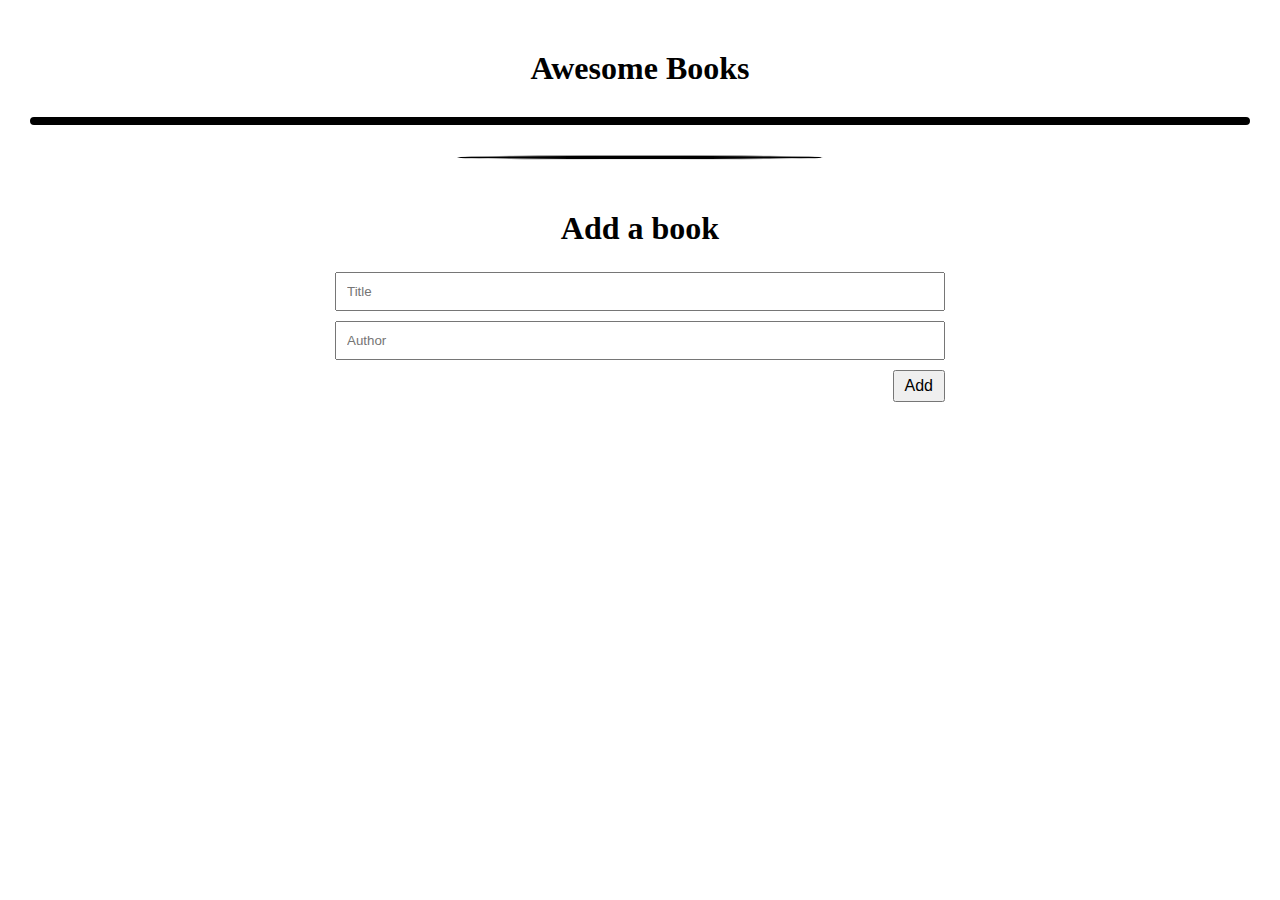
==== index.html @ e69cd32a "Add style to page" ====
<!DOCTYPE html>
<html lang="en">
<head>
  <meta charset="UTF-8">
  <meta http-equiv="X-UA-Compatible" content="IE=edge">
  <meta name="viewport" content="width=device-width, initial-scale=1.0">
  <link rel="stylesheet" href="styles.css">
  <title>Awesome Books</title>
</head>
<body>
  <h1>Awesome Books</h1>
  <ul id="add-book"></ul>
  <hr>
  <h1>Add a book</h1>
  <form id="book-entry">
    <input type="text" placeholder="Title" required />
    <input type="text" placeholder="Author" required />
    <button type="submit">Add</button>
  </form>  
  <script src="index.js"></script>
</body>
</html>
---- styles.css ----
* {
  margin: 0;
  padding: 0;
  box-sizing: border-box;
}

body {
  display: flex;
  flex-direction: column;
  justify-content: center;
  align-items: center;
  padding: 25px 30px;
}

body hr {
  background-color: black;
  width: 30%;
  height: 5px;
  margin: 25px;
  border-radius: 50%;
}

body h1 {
  padding: 25px 15px 25px;
}

#add-book {
  display: grid;
  grid-template-columns: auto;
  grid-template-rows: auto;
  width: 100%;
  border: 4px solid black;
  border-radius: 4px;
  margin: 5px;
}

#add-book li {
  display: flex;
  justify-content: space-between;
  align-items: center;
  width: 100%;
  padding: 5px;
  background-color: rgb(243, 243, 243);
}

#add-book li:nth-of-type(2n) {
  background-color: rgb(206, 206, 206);
}

#book-entry button {
  padding: 5px 10px;
  font-size: 16px;
}

#add-book li button {
  text-align: right;
  font-size: 12px;
  padding: 5px;
  margin-right: 10px;
}

#add-book div {
  display: flex;
}

#add-book li h2 {
  font-size: 16px;
  margin-right: 5px;
}

#add-book li p {
  font-size: 16px;
}

#book-entry {
  display: flex;
  flex-direction: column;
  align-items: flex-end;
  width: 50%;
}

#book-entry input {
  width: 100%;
  padding: 10px;
  margin-bottom: 10px;
}
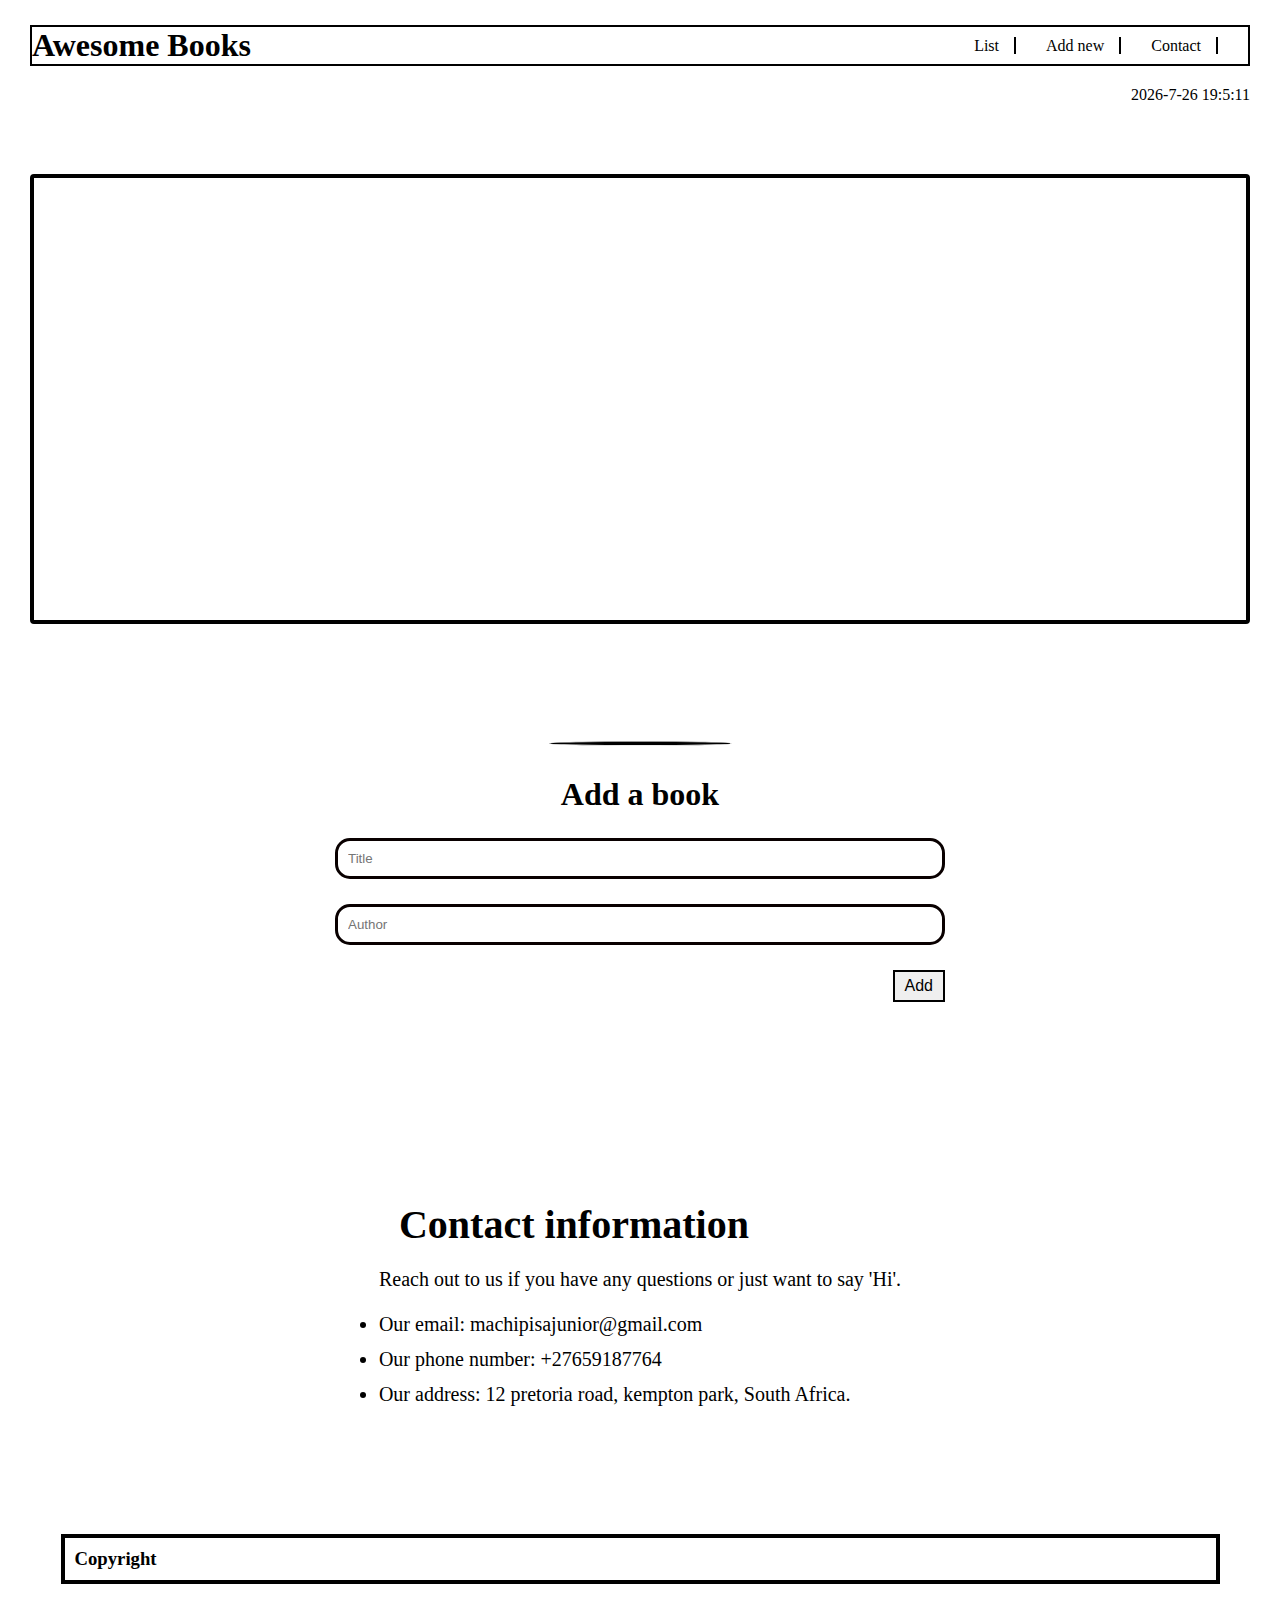
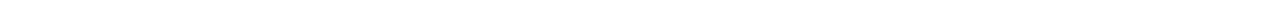
==== commit de305fc7: "Add header, footer and contact section" ====
--- a/index.html
+++ b/index.html
@@ -8,15 +8,74 @@
   <title>Awesome Books</title>
 </head>
 <body>
-  <h1>Awesome Books</h1>
+  <header>
+    <h1>Awesome Books</h1>
+    <nav>
+      <li>
+        <a href="#add-book">
+          List
+        </a>
+      </li>
+
+      <li>
+        <a href="#book-entry">
+          Add new
+        </a>
+      </li>
+
+      <li>
+        <a href="#contact">
+          Contact
+        </a>
+        
+      </li>
+    </nav>
+  </header>
+  
+  <div class="time">
+    <p id="currentDateTime"></p>
+  </div>
+
   <ul id="add-book"></ul>
-  <hr>
-  <h1>Add a book</h1>
+
   <form id="book-entry">
+    <div id="title">
+      <hr>
+      <h1>Add a book</h1>
+    </div>
     <input type="text" placeholder="Title" required />
     <input type="text" placeholder="Author" required />
     <button type="submit">Add</button>
-  </form>  
+  </form> 
+
+  <section id="contact">
+    <h1>
+      Contact information
+    </h1>
+
+  <p>
+    Reach out to us if you have any questions or just want to say 'Hi'.
+  </p>
+
+  <ul>
+    <li>
+Our email: machipisajunior@gmail.com
+    </li>
+
+    <li>
+      Our phone number: +27659187764
+    </li>
+
+    <li>
+      Our address: 12 pretoria road, kempton park, South Africa.
+    </li>
+  </ul>
+  </section>
+
+  <footer>
+    <h3>Copyright</h3>
+  </footer>
+
   <script src="index.js"></script>
 </body>
 </html>--- a/styles.css
+++ b/styles.css
@@ -12,7 +12,15 @@
   padding: 25px 30px;
 }
 
-body hr {
+#title {
+  display: flex;
+  flex-direction: column;
+  justify-content: center;
+  align-items: center;
+  width: 100%;
+}
+
+#title hr {
   background-color: black;
   width: 30%;
   height: 5px;
@@ -20,8 +28,49 @@
   border-radius: 50%;
 }
 
-body h1 {
-  padding: 25px 15px 25px;
+#title h1 {
+  padding: 5px 15px 25px;
+}
+
+header {
+  display: flex;
+  justify-content: space-between;
+  align-items: center;
+  width: 100%;
+  border: 2px solid black;
+}
+
+header nav {
+  display: flex;
+}
+
+header nav li {
+  list-style: none;
+}
+
+header nav li a {
+  text-decoration: none;
+  color: black;
+  margin-right: 30px;
+  border-right: 2px solid black;
+  padding-right: 15px;
+  font-size: 16px;
+}
+
+header nav li a:hover {
+  color: rgb(43, 133, 230);
+}
+
+.time {
+  display: flex;
+  justify-content: flex-end;
+  width: 100%;
+  padding-top: 20px;
+  padding-bottom: 20px;
+}
+
+#currentDateTime {
+  border: none;
 }
 
 #add-book {
@@ -31,7 +80,8 @@
   width: 100%;
   border: 4px solid black;
   border-radius: 4px;
-  margin: 5px;
+  margin: 50px 5px 10px;
+  height: 50vh;
 }
 
 #add-book li {
@@ -50,6 +100,17 @@
 #book-entry button {
   padding: 5px 10px;
   font-size: 16px;
+  border: 2px solid;
+}
+
+#book-entry button:hover {
+  background-color: black;
+  color: white;
+}
+
+#book-entry button:active {
+  background-color: teal;
+  color: white;
 }
 
 #add-book li button {
@@ -68,6 +129,10 @@
   margin-right: 5px;
 }
 
+#contact p {
+  margin-bottom: 10px;
+}
+
 #add-book li p {
   font-size: 16px;
 }
@@ -76,11 +141,40 @@
   display: flex;
   flex-direction: column;
   align-items: flex-end;
+  justify-content: center;
   width: 50%;
+  height: 50vh;
 }
 
 #book-entry input {
   width: 100%;
   padding: 10px;
+  margin-bottom: 25px;
+  border: 3px solid rgb(9, 0, 0);
+  border-radius: 15px;
+}
+
+footer {
+  border: 4px solid black;
+  width: 95%;
+  padding: 10px;
   margin-bottom: 10px;
 }
+
+#contact {
+  display: flex;
+  flex-direction: column;
+  justify-content: center;
+  height: 50vh;
+  width: auto;
+  font-size: 20px;
+  line-height: 35px;
+}
+
+#contact h1 {
+  margin: 20px;
+}
+
+#contact ul {
+  margin-bottom: 20px;
+}
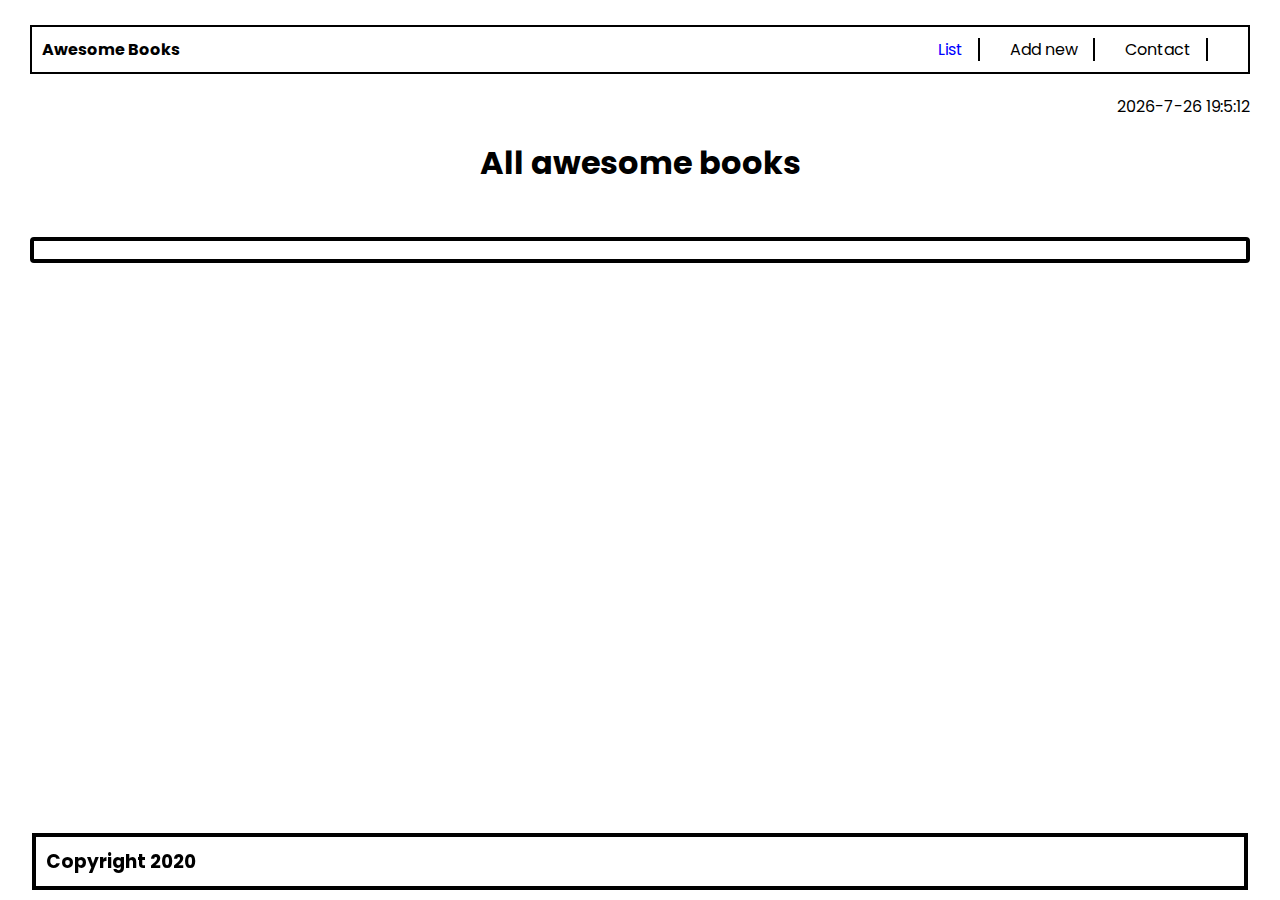
==== commit 260f2b22: "Add style to the website" ====
--- a/index.html
+++ b/index.html
@@ -4,27 +4,30 @@
   <meta charset="UTF-8">
   <meta http-equiv="X-UA-Compatible" content="IE=edge">
   <meta name="viewport" content="width=device-width, initial-scale=1.0">
+  <link rel="preconnect" href="https://fonts.googleapis.com">
+  <link rel="preconnect" href="https://fonts.gstatic.com" crossorigin>
+  <link href="https://fonts.googleapis.com/css2?family=Poppins:wght@200;300;400&display=swap" rel="stylesheet">
   <link rel="stylesheet" href="styles.css">
   <title>Awesome Books</title>
 </head>
 <body>
   <header>
-    <h1>Awesome Books</h1>
+    <h3>Awesome Books</h3>
     <nav>
       <li>
-        <a href="#add-book">
+        <a href="#add" class="link active">
           List
         </a>
       </li>
 
       <li>
-        <a href="#book-entry">
+        <a href="#add-new" class="link">
           Add new
         </a>
       </li>
 
       <li>
-        <a href="#contact">
+        <a href="#info" class="link">
           Contact
         </a>
         
@@ -35,47 +38,57 @@
   <div class="time">
     <p id="currentDateTime"></p>
   </div>
-
-  <ul id="add-book"></ul>
-
-  <form id="book-entry">
+  
+  <section id="add" class="container active-page">
+    <h1 class="center-text">All awesome books</h1>
+    <ul id="add-book"></ul>
+  </section>
+  
+  <section id="add-new" class="container ">
     <div id="title">
-      <hr>
       <h1>Add a book</h1>
     </div>
-    <input type="text" placeholder="Title" required />
-    <input type="text" placeholder="Author" required />
-    <button type="submit">Add</button>
-  </form> 
-
-  <section id="contact">
-    <h1>
-      Contact information
-    </h1>
-
-  <p>
-    Reach out to us if you have any questions or just want to say 'Hi'.
-  </p>
-
-  <ul>
-    <li>
-Our email: machipisajunior@gmail.com
-    </li>
-
-    <li>
-      Our phone number: +27659187764
-    </li>
-
-    <li>
-      Our address: 12 pretoria road, kempton park, South Africa.
-    </li>
-  </ul>
+    <form id="book-entry" >
+      <input type="text" placeholder="Title" required />
+      <input type="text" placeholder="Author" required />
+      <button type="submit">Add</button>
+    </form> 
   </section>
 
+  
+  <section class="container" id="info">
+    <div id="contact">
+      <h1>
+        Contact information
+      </h1>
+  
+    <p>
+      Reach out to us if you have any questions or just want to say 'Hi'.
+    </p>
+  
+    <ul>
+      <li>
+  Our email: machipisajunior@gmail.com
+      </li>
+  
+      <li>
+        Our phone number: +27659187764
+      </li>
+  
+      <li>
+        Our address: 12 pretoria road, kempton park, South Africa.
+      </li>
+    </ul>
+    </div>
+  </section>
+
+  
+
   <footer>
-    <h3>Copyright</h3>
+    <h3>Copyright 2020</h3>
   </footer>
 
   <script src="index.js"></script>
+  <script src="navigation.js"></script>
 </body>
 </html>--- a/styles.css
+++ b/styles.css
@@ -10,6 +10,11 @@
   justify-content: center;
   align-items: center;
   padding: 25px 30px;
+  font-family: 'Poppins', sans-serif;
+}
+
+h1 {
+  text-align: center;
 }
 
 #title {
@@ -18,14 +23,6 @@
   justify-content: center;
   align-items: center;
   width: 100%;
-}
-
-#title hr {
-  background-color: black;
-  width: 30%;
-  height: 5px;
-  margin: 25px;
-  border-radius: 50%;
 }
 
 #title h1 {
@@ -42,6 +39,12 @@
 
 header nav {
   display: flex;
+  padding: 10px;
+}
+
+header h3 {
+  margin-left: 10px;
+  font-size: medium;
 }
 
 header nav li {
@@ -73,6 +76,25 @@
   border: none;
 }
 
+.container {
+  width: 100%;
+  display: none;
+}
+
+.center-text {
+  text-align: center;
+}
+
+.active-page {
+  display: flex;
+  flex-direction: column;
+  align-items: center;
+}
+
+.active {
+  color: blue;
+}
+
 #add-book {
   display: grid;
   grid-template-columns: auto;
@@ -81,7 +103,9 @@
   border: 4px solid black;
   border-radius: 4px;
   margin: 50px 5px 10px;
-  height: 50vh;
+  min-height: 26px;
+  max-height: 50vh;
+  overflow-y: scroll;
 }
 
 #add-book li {
@@ -90,17 +114,29 @@
   align-items: center;
   width: 100%;
   padding: 5px;
-  background-color: rgb(243, 243, 243);
+  background-color: rgb(206, 206, 206);
 }
 
 #add-book li:nth-of-type(2n) {
-  background-color: rgb(206, 206, 206);
+  background-color: #fff;
 }
 
 #book-entry button {
   padding: 5px 10px;
   font-size: 16px;
   border: 2px solid;
+  box-shadow: 3px 3px 2px 1px black;
+  background-color: #fff;
+}
+
+#add-book li button {
+  text-align: right;
+  font-size: 12px;
+  font-weight: 700;
+  padding: 5px;
+  margin-right: 10px;
+  box-shadow: 2px 2px 2px 1px black;
+  background-color: #fff;
 }
 
 #book-entry button:hover {
@@ -113,13 +149,6 @@
   color: white;
 }
 
-#add-book li button {
-  text-align: right;
-  font-size: 12px;
-  padding: 5px;
-  margin-right: 10px;
-}
-
 #add-book div {
   display: flex;
 }
@@ -133,17 +162,26 @@
   margin-bottom: 10px;
 }
 
+#contact ul {
+  margin-left: 50px;
+  margin-top: 15px;
+}
+
 #add-book li p {
   font-size: 16px;
 }
 
+#info h1 {
+  margin-bottom: 50px;
+}
+
 #book-entry {
   display: flex;
   flex-direction: column;
   align-items: flex-end;
   justify-content: center;
   width: 50%;
-  height: 50vh;
+  height: 35vh;
 }
 
 #book-entry input {
@@ -155,6 +193,8 @@
 }
 
 footer {
+  position: fixed;
+  bottom: 0;
   border: 4px solid black;
   width: 95%;
   padding: 10px;
@@ -174,7 +214,3 @@
 #contact h1 {
   margin: 20px;
 }
-
-#contact ul {
-  margin-bottom: 20px;
-}
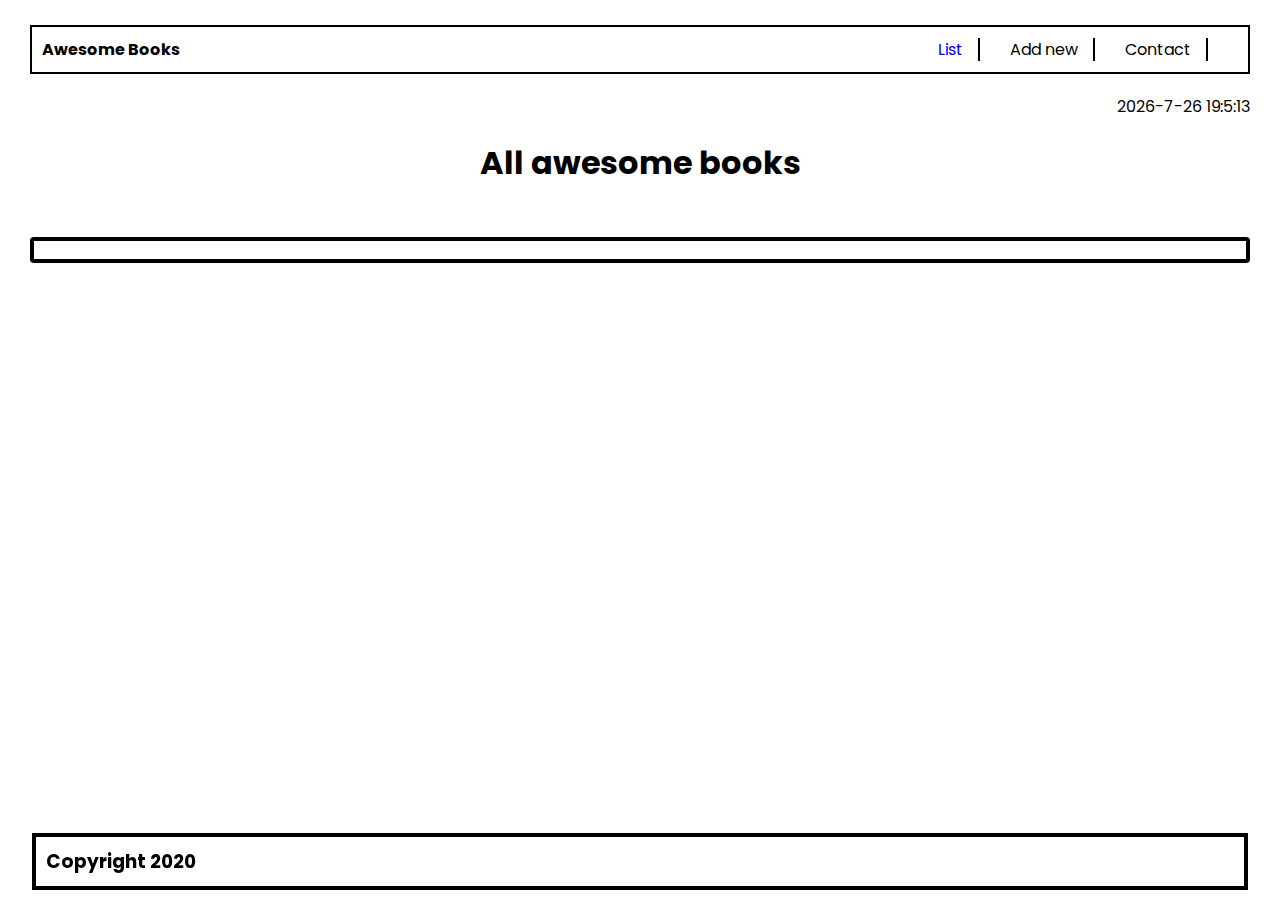
==== commit 6aec2aed: "Update .html file" ====
--- a/index.html
+++ b/index.html
@@ -54,7 +54,6 @@
       <button type="submit">Add</button>
     </form> 
   </section>
-
   
   <section class="container" id="info">
     <div id="contact">
@@ -82,8 +81,6 @@
     </div>
   </section>
 
-  
-
   <footer>
     <h3>Copyright 2020</h3>
   </footer>
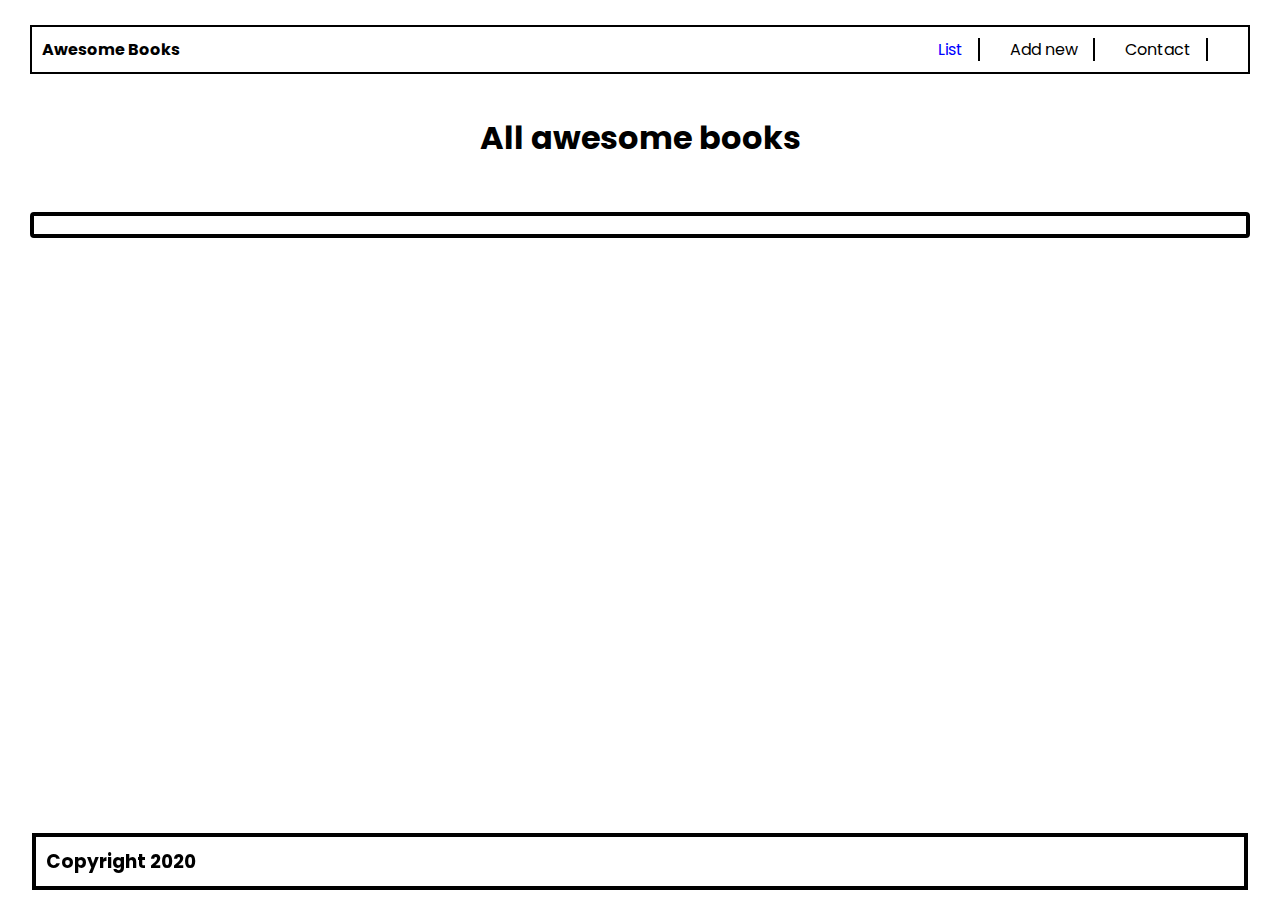
==== commit c0bd1405: "make required changes" ====
--- a/index.html
+++ b/index.html
@@ -87,5 +87,6 @@
 
   <script src="index.js"></script>
   <script src="navigation.js"></script>
+  <script src="https://moment.github.io/luxon/global/luxon.js"></script>
 </body>
 </html>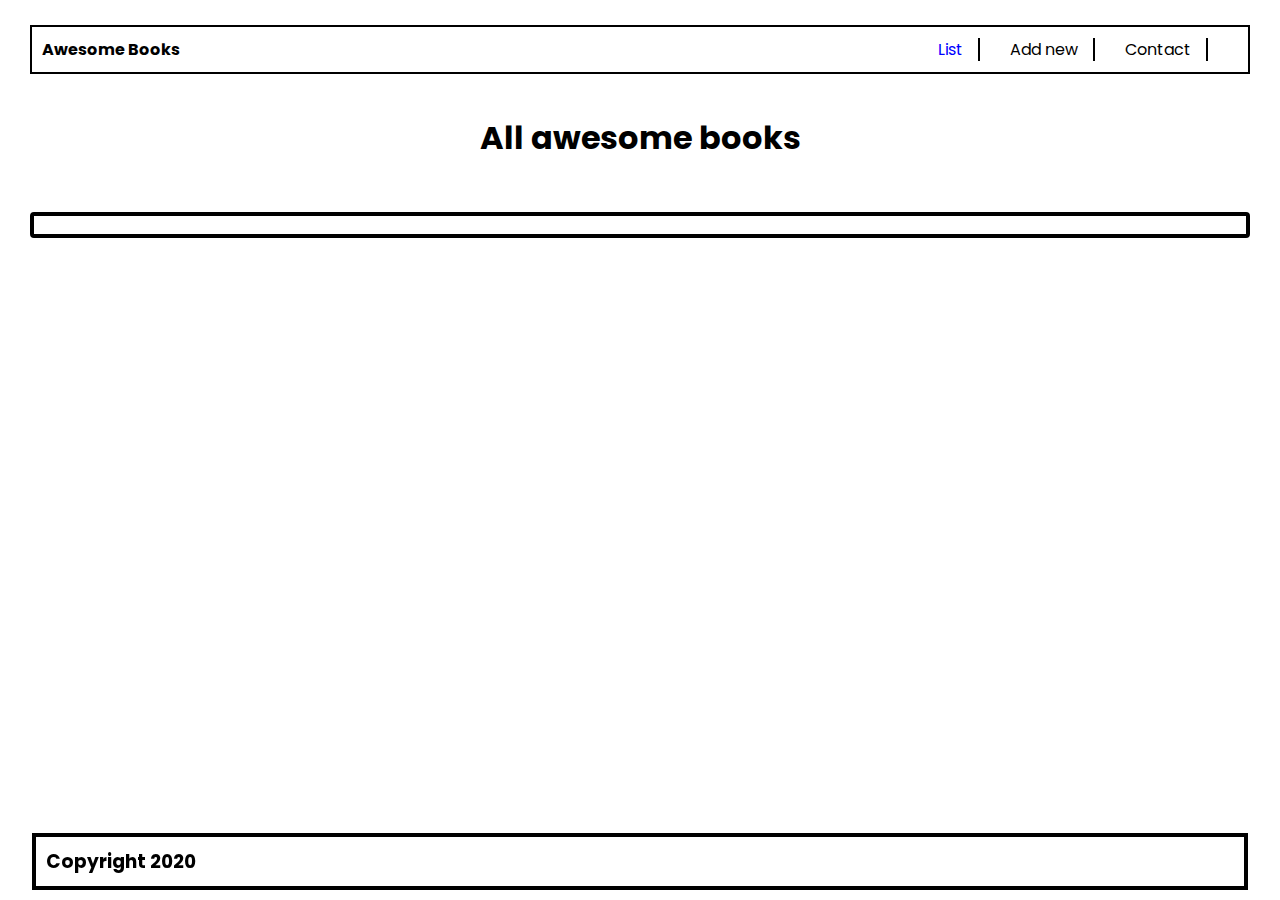
==== commit 4bd40bab: "Update index.html" ====
--- a/index.html
+++ b/index.html
@@ -4,6 +4,8 @@
   <meta charset="UTF-8">
   <meta http-equiv="X-UA-Compatible" content="IE=edge">
   <meta name="viewport" content="width=device-width, initial-scale=1.0">
+  <meta property="og:image" content="https://user-images.githubusercontent.com/9049260/133600920-7d09cc35-cc77-427f-b8e6-cb2cdcb7f211.png"/>
+  <meta property="og:description" content="This is a single page application created with React and Redux">
   <link rel="preconnect" href="https://fonts.googleapis.com">
   <link rel="preconnect" href="https://fonts.gstatic.com" crossorigin>
   <link href="https://fonts.googleapis.com/css2?family=Poppins:wght@200;300;400&display=swap" rel="stylesheet">
@@ -89,4 +91,4 @@
   <script src="navigation.js"></script>
   <script src="https://moment.github.io/luxon/global/luxon.js"></script>
 </body>
-</html>+</html>
